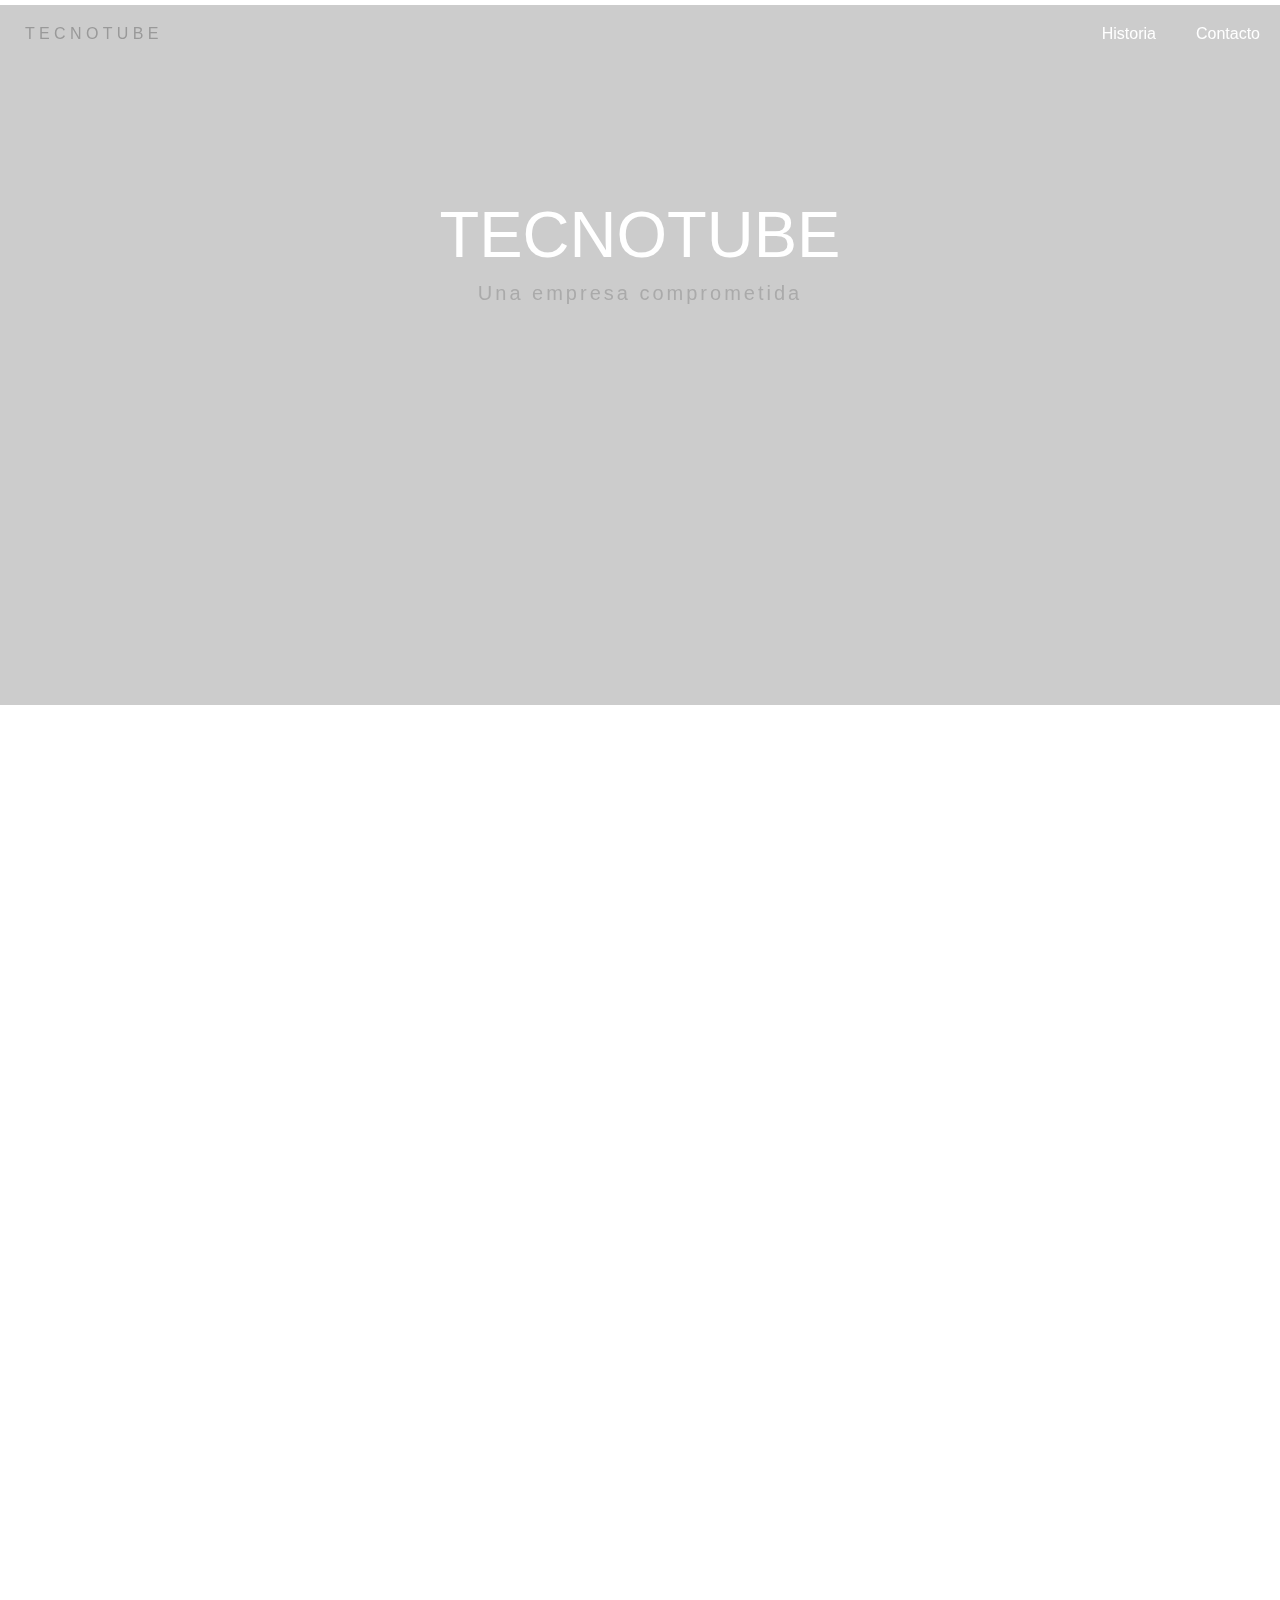
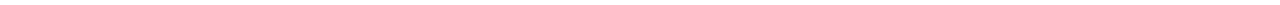
==== index.html @ da9667cd "Merge f73cbb6c38167b5c4b69f9b504664b9a4442224e into 663ce8d94d7d833f5901463dfd45c1263665dcfe" ====
<!DOCTYPE html>
<html lang="en">
<head>
	<meta charset="UTF-8">
	<title>Menu</title>
	<link rel="stylesheet" href="estilos.css">
	<link rel="stylesheet" href="fonts.css">
	<meta name="viewport" content="width=device-width, user-scalable=no, initial-scale=1.0, maximum-scale=1.0, minimum-scale=1.0">
</head>
<body>
	<header>

		<div class="menu_bar">
			<a href="#" class="bt-menu"><span class="icon-menu"></span>Menu</a>
		</div>


		<nav>

			<div class= "navi" >
				<span style="transition-delay: 5000s;">T</span>
		        <span style="transition-delay: 5000s;">E</span>
		        <span style="transition-delay: 5000s;">C</span>
		        <span style="transition-delay: 5000s;">N</span>
		        <span style="transition-delay: 5000s;">O</span>
		        <span style="transition-delay: 0.01s;">T</span>
		        <span style="transition-delay: 0.08s;">U</span>
		        <span style="transition-delay: 0.13s;">B</span>
		        <span style="transition-delay: 0.18s;">E</span>  

		    </div>  

			  <img id="imagenLogo" class ="navi" src="logogray.png"  style="transition-delay: 0.23s;"alt="">
			<ul>
				<li><a>Contacto</a></li>
				<li><a>Historia</a></li>
				
				
			</ul>
		</nav>
	</header>

		<div class="background-wrap">
			<video id="video-bg-elem" preload="auto" autoplay="true" loop="loop" muted="muted">
				<source src="video.mp4" type="video/mp4">
					video not supported
			</video>
		</div>
		<div class="content">
			<h1>TECNOTUBE</h1>
			<p>Una empresa comprometida</p>
		</div>

	<section>
        <ul id="gallery">
          <li>
            <a href="img/numbers-01.jpg">
              <img src="img/Tubos.jpg" alt="">
             
            </a>
          </li>
          <li>
            <a href="img/numbers-02.jpg">
              <img src="img/Tubos.jpg" alt="">
            
            </a>
          </li>
          <li>
            <a href="img/numbers-06.jpg">
              <img src="img/Tubos.jpg" alt="">
            
            </a>
          </li>
          <li>
            <a href="img/numbers-09.jpg">
              <img src="img/Tubos.jpg" alt="">
            </a>
          </li>
        </ul>
      </section>



	<footer>
		
	</footer>



	<script src="js/jquery.js"></script>
	<script src="js/menu.js"></script>

</body>
</html>
---- estilos.css ----
/**************************
        HEADER
**************************/
*{
	margin: 0;
	padding: 0;
}

header{
	width: 100%;
}
header nav {
	width: 100%;
	margin: 25px auto;
	background: transparent;
}
.menu_bar{
	display: none;
}
header nav ul{
	
	list-style: none;
}
header nav ul li{
	float: right;
}

header nav ul li a{
color: #fff;
display: block;
padding: 20px;
text-decoration: none;
}
header nav ul li a:hover{
	background: transparent;
}
section {
	padding: 0px;
}

.navi
{
	color: #999999;
	float:left;
    margin-top: 20px;
    padding-left:25px ;
    -webkit-transition-property:color, text;
    -webkit-transition-duration: .05s, 0.5s;
    -webkit-transition-timing-function: ease;
    -moz-transition-property:color, text;
    -moz-transition-duration:0.5s;
    -moz-transition-timing-function: ease;
    -o-transition-property:color, text;
    -o-transition-duration:0.5s;
    -o-transition-timing-function: ease;



}
.navi:hover{
	color:#cc9933;

}

#imagenLogo 
{
	margin-top: 8px;
	margin-left: -13px;
	padding-left: 0;
	width: 25px;
    overflow: hidden;
	position: absolute;
	
}







/**************************
        BODY
**************************/
body{
	font-family: Calibri,sans-serif;
}
.background-wrap{
	position: fixed;
	z-index: -1000;
	width: 100%;
	height: 100%;
	overflow: hidden;
	top:0;
	left: 0;
}

#video-bg-element{
	position: absolute;	
	top: 0;
	left: 0;
	min-hegiht:100%;
	min-width: 100%;
}
.content{
	
	width: 100%;
	min-height: 100%;
	margin-top: -20px;
	z-index: 1000;
	padding-bottom: 400px;
	background-color: rgba(0,0,0,0.2);
}
.content h1{
	text-align: center;
	font-size: 65px;
	text-transform: uppercase;
	font-weight: 300;
	color:#fff;
	padding-top:15%;
	margin-bottom:10px; 
}
.content p{
	text-align: center;
	font-size: 20px;
	letter-spacing: 3px;
	color: #aaa;
}
/**************************
        IMAGENES
**************************/
section{
	
	position: absolute;
	min-width: 100%;
	min-height: 100%;
}
img {
  max-width: 100%;
}
#gallery {
  margin: 0;
  padding: 0;
  list-style: none;
}
#gallery li {
  float: left;
  width: 100%;
  margin: 0;
  color: #bdc3c7;
}
/**************************
        JQUERYS
**************************/
@media screen and (max-width: 800px){
	header nav {
		position: absolute;
		width: 100%;
		height: 100%;
		left:-100%;
		margin: 0;
		position: fixed;
		background: #C5A24B;
	}	
	header nav ul li{
		display: block;
		float: none;
		border-bottom:1px solid rgba(255,255,255, .3);
	}
	.menu_bar{
		display: inline-block;
		width: 100%;
		background: #ccc;
	}

	.menu_bar .bt-menu{
		display: block;
		padding: 20px;
		background: #C5A24B;
		color: #fff;
		text-decoration: none;
		font-weight: bold;
		font-size: 25px;
		-webkit-box-sizing: border-box;
		-moz-box-sizing: border-box;
		box-sizing: border-box;
	}
	.menu_bar span{
		float: right;
		font-size: 30px;
	}
}
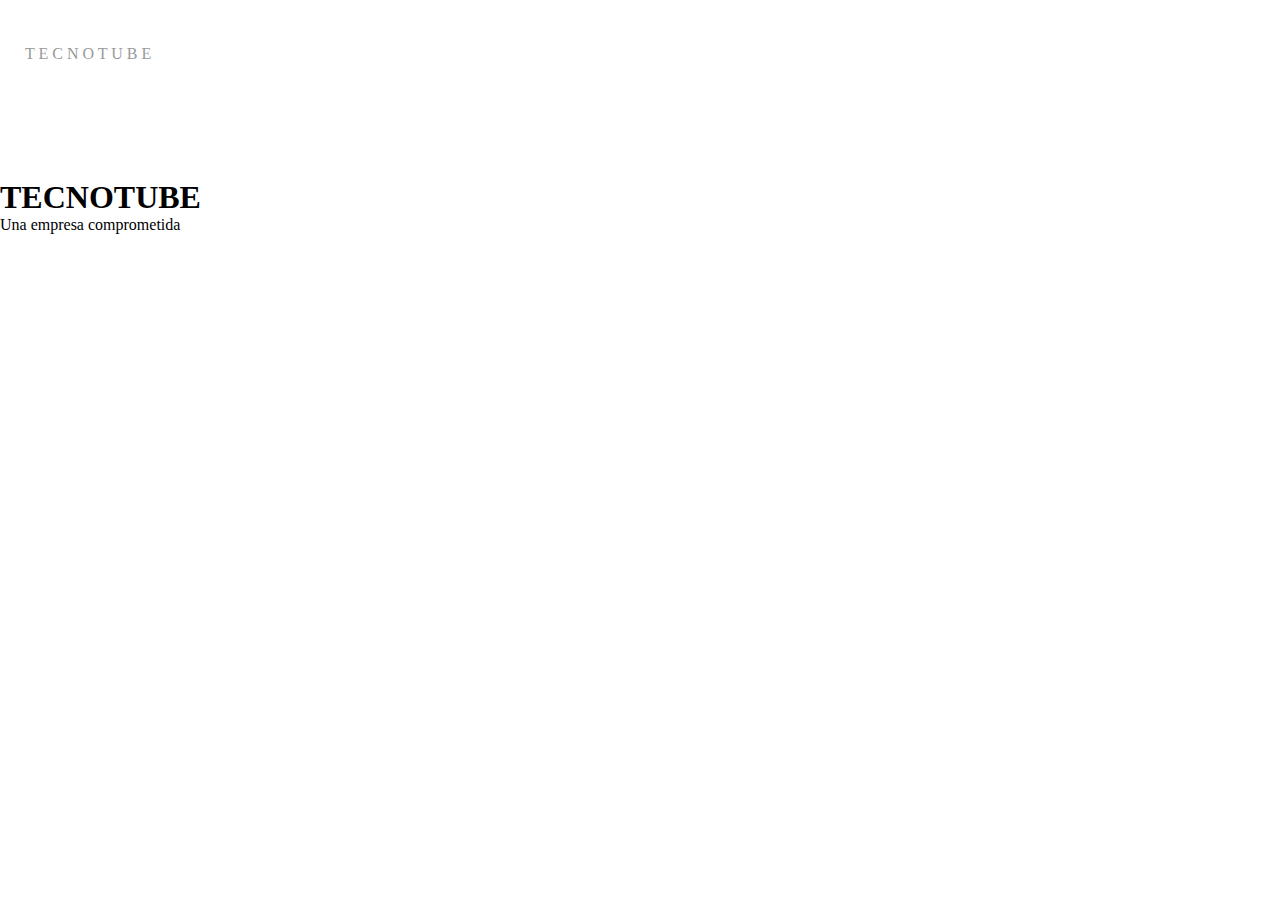
==== commit e4d3e3ae: "Update index.html" ====
--- a/index.html
+++ b/index.html
@@ -134,5 +134,3 @@
 
 
 
-
-
--- a/estilos.css
+++ b/estilos.css
@@ -54,8 +54,6 @@
     -o-transition-duration:0.5s;
     -o-transition-timing-function: ease;
 
-
-
 }
 .navi:hover{
 	color:#cc9933;
@@ -70,125 +68,12 @@
 	width: 25px;
     overflow: hidden;
 	position: absolute;
+	background-color: transparent;
 	
 }
+#imagenLogo:hover{
+	color: #cc9933;
 
-
-
-
-
-
-
-/**************************
-        BODY
-**************************/
-body{
-	font-family: Calibri,sans-serif;
-}
-.background-wrap{
-	position: fixed;
-	z-index: -1000;
-	width: 100%;
-	height: 100%;
-	overflow: hidden;
-	top:0;
-	left: 0;
-}
-
-#video-bg-element{
-	position: absolute;	
-	top: 0;
-	left: 0;
-	min-hegiht:100%;
-	min-width: 100%;
-}
-.content{
-	
-	width: 100%;
-	min-height: 100%;
-	margin-top: -20px;
-	z-index: 1000;
-	padding-bottom: 400px;
-	background-color: rgba(0,0,0,0.2);
-}
-.content h1{
-	text-align: center;
-	font-size: 65px;
-	text-transform: uppercase;
-	font-weight: 300;
-	color:#fff;
-	padding-top:15%;
-	margin-bottom:10px; 
-}
-.content p{
-	text-align: center;
-	font-size: 20px;
-	letter-spacing: 3px;
-	color: #aaa;
-}
-/**************************
-        IMAGENES
-**************************/
-section{
-	
-	position: absolute;
-	min-width: 100%;
-	min-height: 100%;
-}
-img {
-  max-width: 100%;
-}
-#gallery {
-  margin: 0;
-  padding: 0;
-  list-style: none;
-}
-#gallery li {
-  float: left;
-  width: 100%;
-  margin: 0;
-  color: #bdc3c7;
-}
-/**************************
-        JQUERYS
-**************************/
-@media screen and (max-width: 800px){
-	header nav {
-		position: absolute;
-		width: 100%;
-		height: 100%;
-		left:-100%;
-		margin: 0;
-		position: fixed;
-		background: #C5A24B;
-	}	
-	header nav ul li{
-		display: block;
-		float: none;
-		border-bottom:1px solid rgba(255,255,255, .3);
-	}
-	.menu_bar{
-		display: inline-block;
-		width: 100%;
-		background: #ccc;
-	}
-
-	.menu_bar .bt-menu{
-		display: block;
-		padding: 20px;
-		background: #C5A24B;
-		color: #fff;
-		text-decoration: none;
-		font-weight: bold;
-		font-size: 25px;
-		-webkit-box-sizing: border-box;
-		-moz-box-sizing: border-box;
-		box-sizing: border-box;
-	}
-	.menu_bar span{
-		float: right;
-		font-size: 30px;
-	}
 }
 
 
@@ -238,3 +123,6 @@
 
 
 
+
+
+
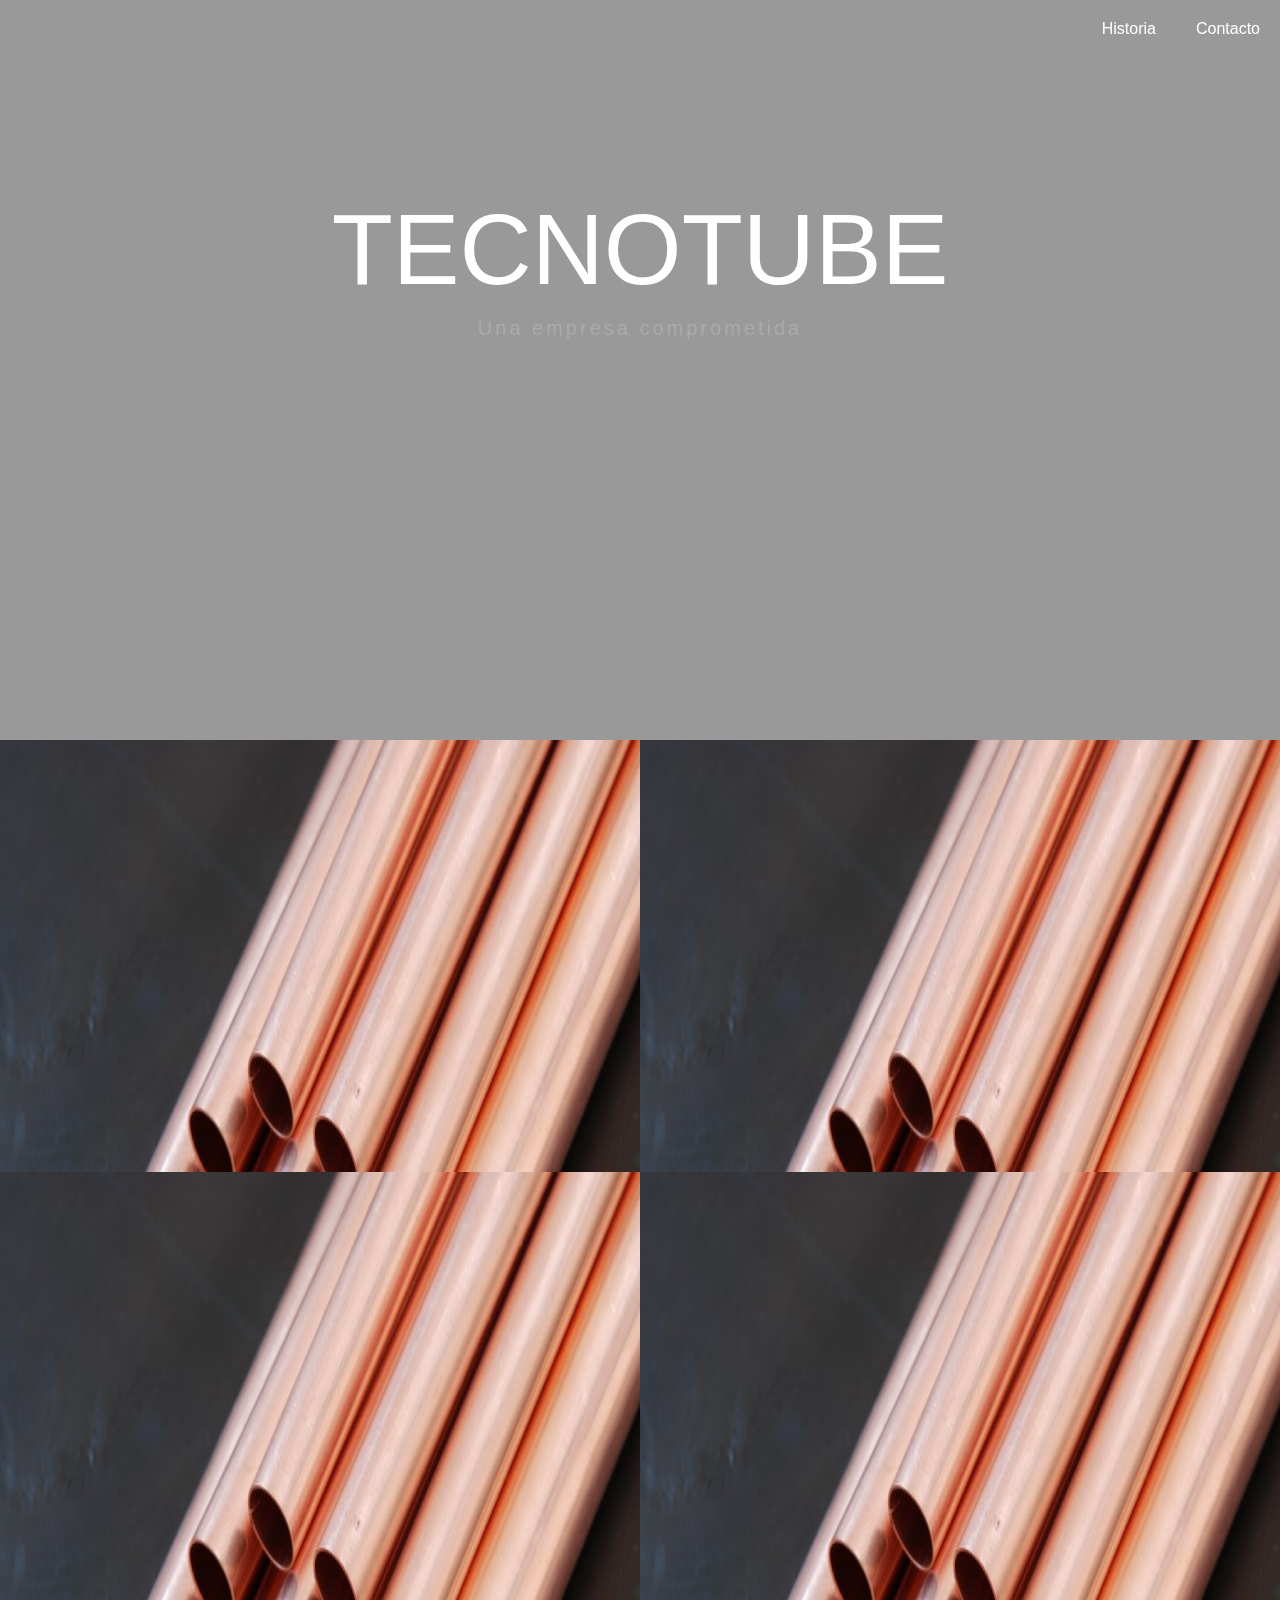
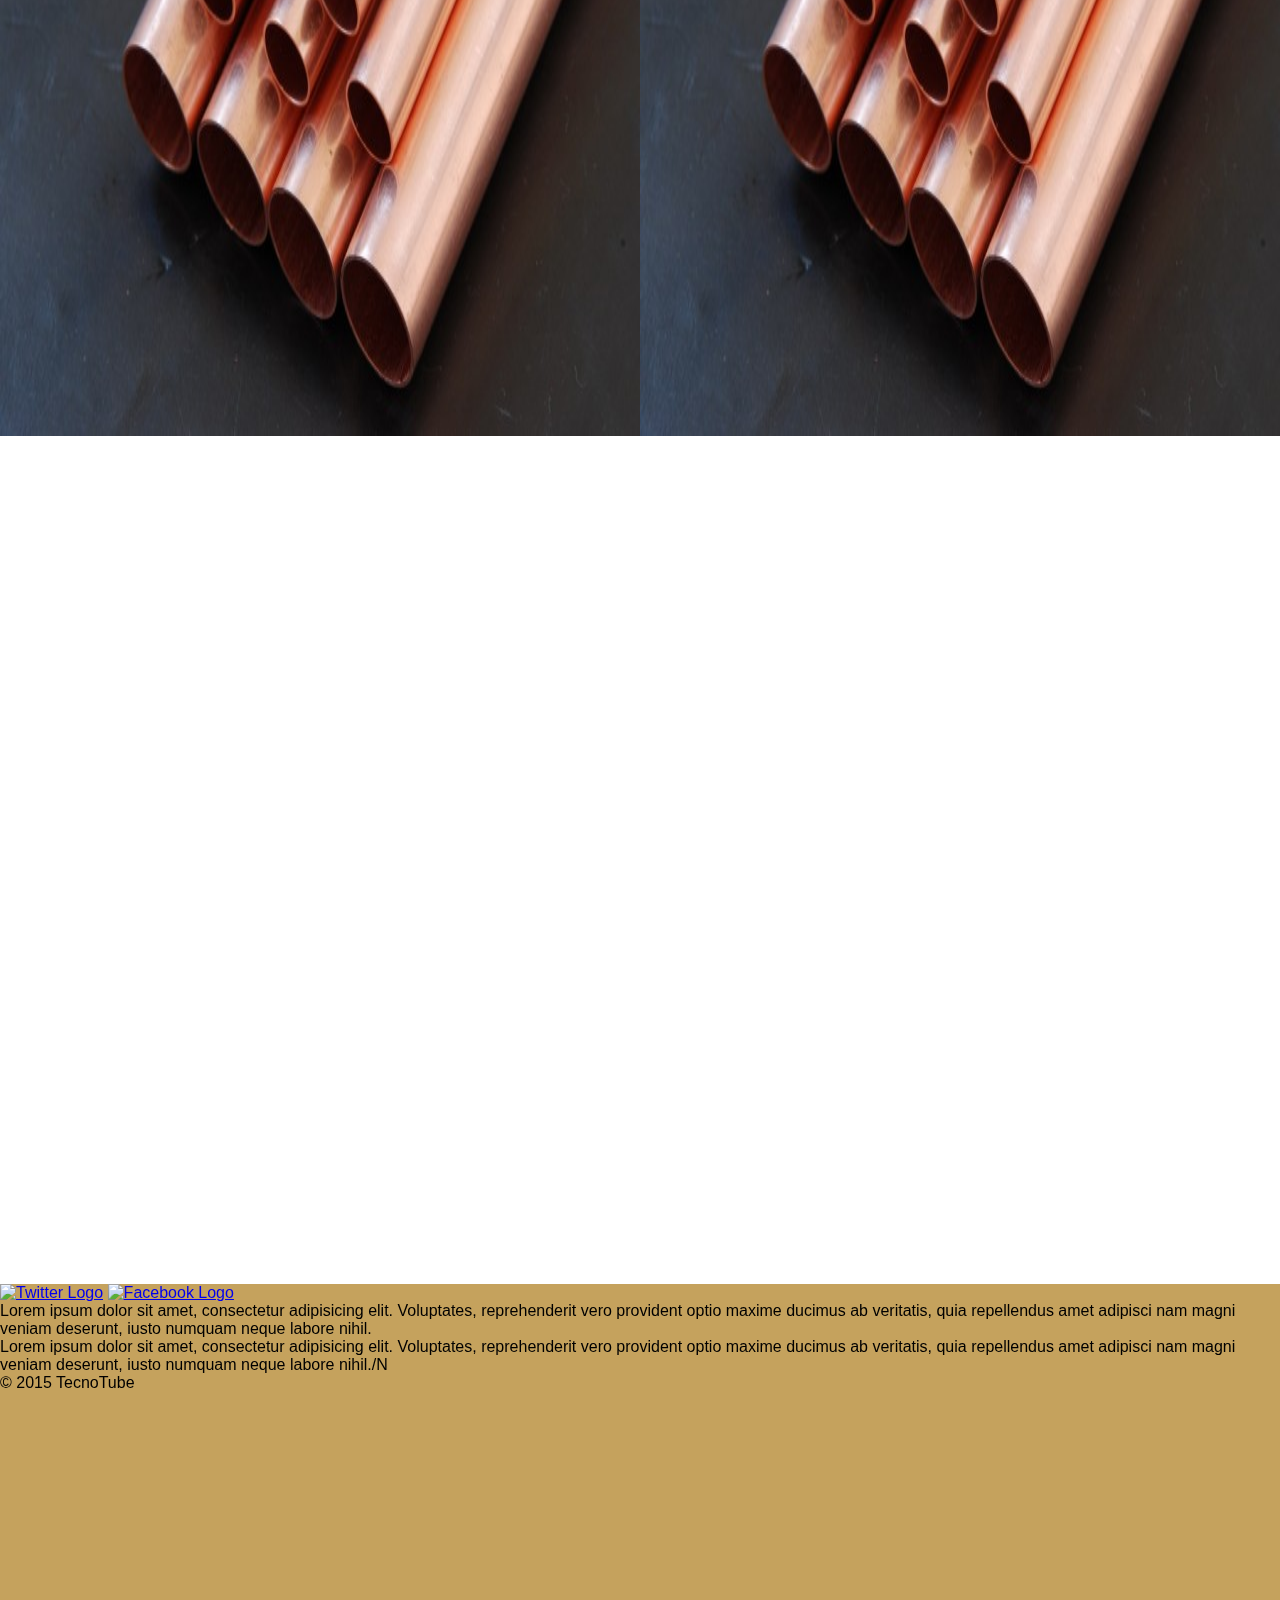
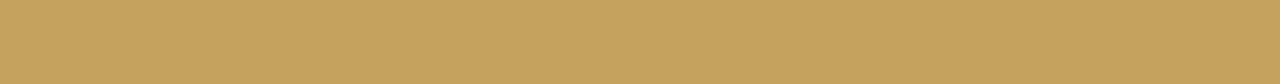
==== commit 341f92a7: "pagina de nuevo" ====
--- a/index.html
+++ b/index.html
@@ -14,23 +14,7 @@
 			<a href="#" class="bt-menu"><span class="icon-menu"></span>Menu</a>
 		</div>
 
-
 		<nav>
-
-			<div class= "navi" >
-				<span style="transition-delay: 5000s;">T</span>
-		        <span style="transition-delay: 5000s;">E</span>
-		        <span style="transition-delay: 5000s;">C</span>
-		        <span style="transition-delay: 5000s;">N</span>
-		        <span style="transition-delay: 5000s;">O</span>
-		        <span style="transition-delay: 0.01s;">T</span>
-		        <span style="transition-delay: 0.08s;">U</span>
-		        <span style="transition-delay: 0.13s;">B</span>
-		        <span style="transition-delay: 0.18s;">E</span>  
-
-		    </div>  
-
-			  <img id="imagenLogo" class ="navi" src="logogray.png"  style="transition-delay: 0.23s;"alt="">
 			<ul>
 				<li><a>Contacto</a></li>
 				<li><a>Historia</a></li>
@@ -42,10 +26,13 @@
 
 		<div class="background-wrap">
 			<video id="video-bg-elem" preload="auto" autoplay="true" loop="loop" muted="muted">
-				<source src="video.mp4" type="video/mp4">
+				<source src="background.mp4" type="video/mp4">
 					video not supported
 			</video>
+
+
 		</div>
+
 		<div class="content">
 			<h1>TECNOTUBE</h1>
 			<p>Una empresa comprometida</p>
@@ -56,7 +43,7 @@
           <li>
             <a href="img/numbers-01.jpg">
               <img src="img/Tubos.jpg" alt="">
-             
+
             </a>
           </li>
           <li>
@@ -65,25 +52,44 @@
             
             </a>
           </li>
+          
+        </ul>
+      </section>
+
+		<section>
+			<ul id="gallery">
           <li>
-            <a href="img/numbers-06.jpg">
+            <a href="img/numbers-01.jpg">
+              <img src="img/Tubos.jpg" alt="">
+
+            </a>
+          </li>
+          <li>
+            <a href="img/numbers-02.jpg">
               <img src="img/Tubos.jpg" alt="">
             
             </a>
           </li>
-          <li>
-            <a href="img/numbers-09.jpg">
-              <img src="img/Tubos.jpg" alt="">
-            </a>
-          </li>
         </ul>
-      </section>
+			
+		</section>
 
 
 
-	<footer>
+
+
+		<footer>
 		
+		<a href="http://twitter.com"><img src="img/twitter-wrap.png" alt="Twitter Logo" class="social-icon"></a>
+        <a href="http://facebook.com"><img src="img/facebook-wrap.png" alt="Facebook Logo" class="social-icon"></a>
+        <p>
+			Lorem ipsum dolor sit amet, consectetur adipisicing elit. Voluptates, reprehenderit vero provident optio maxime ducimus ab veritatis, quia repellendus amet adipisci nam magni veniam deserunt, iusto numquam neque labore nihil.
+		</p><p>
+			Lorem ipsum dolor sit amet, consectetur adipisicing elit. Voluptates, reprehenderit vero provident optio maxime ducimus ab veritatis, quia repellendus amet adipisci nam magni veniam deserunt, iusto numquam neque labore nihil./N</p>
+        <p>&copy; 2015 TecnoTube</p>
 	</footer>
+
+	
 
 
 
--- a/estilos.css
+++ b/estilos.css
@@ -35,94 +35,175 @@
 	background: transparent;
 }
 section {
-	padding: 0px;
-}
-
-.navi
-{
-	color: #999999;
-	float:left;
-    margin-top: 20px;
-    padding-left:25px ;
-    -webkit-transition-property:color, text;
-    -webkit-transition-duration: .05s, 0.5s;
-    -webkit-transition-timing-function: ease;
-    -moz-transition-property:color, text;
-    -moz-transition-duration:0.5s;
-    -moz-transition-timing-function: ease;
-    -o-transition-property:color, text;
-    -o-transition-duration:0.5s;
-    -o-transition-timing-function: ease;
-
-}
-.navi:hover{
-	color:#cc9933;
-
-}
-
-#imagenLogo 
-{
-	margin-top: 8px;
-	margin-left: -13px;
-	padding-left: 0;
-	width: 25px;
-    overflow: hidden;
-	position: absolute;
-	background-color: transparent;
-	
-}
-#imagenLogo:hover{
-	color: #cc9933;
-
-}
-
-
-
-
-
-
-
-
-
-
-
-
-
-
-
-
-
-
-
-
-
-
-
-
-
-
-
-
-
-
-
-
-
-
-
-
-
-
-
-
-
-
-
-
-
-
-
-
-
-
-
+	
+}
+
+/**************************
+        BODY
+**************************/
+body{
+	font-family: Calibri,sans-serif;
+}
+.background-wrap{
+	position: fixed;
+	z-index: -1000;
+	width: 100%;
+	height: 100%;
+	overflow: hidden;
+	top:0;
+	left: 0;
+}
+
+#video-bg-element{
+	position: absolute;	
+	top: 0;
+	left: 0;
+	min-hegiht:100%;
+	min-width: 100%;
+}
+.content{
+	
+	width: 100%;
+	min-height: 100%;
+	margin-top: -25px;
+	z-index: 1000;
+	padding-bottom: 400px;
+	background-color: rgba(0,0,0,0.4);
+}
+.content h1{
+	text-align: center;
+	font-size: 65px;
+	text-transform: uppercase;
+	font-weight: 200;
+	color:#fff;
+	font-size: 100px;
+	padding-top:15%;
+	margin-bottom:10px; 
+}
+.content p{
+	text-align: center;
+	font-size: 20px;
+	letter-spacing: 3px;
+	color: #aaa;
+}
+/**************************
+        IMAGENES
+**************************/
+
+#gallery {
+	
+	float: left;
+	width: 100%;
+	list-style: none;
+	display: flex;
+}
+#gallery li {
+
+}
+#gallery img{
+	width: 100%;
+	height: 200%;
+}
+/**************************
+        FOOTER
+**************************/
+footer {
+	float: left;
+	margin-top: 100%;
+	background: #C5A25D;
+	width: 100%;
+	height: 400px;
+
+}
+/**************************
+        JQUERYS
+**************************/
+@media screen and (max-width: 800px){
+	header nav {
+		position: absolute;
+		width: 100%;
+		height: 100%;
+		left:-100%;
+		margin: 0;
+		position: fixed;
+		background: #C5A24B;
+	}
+	.content h1{
+		font-size: 50px;
+	}	
+	header nav ul li{
+		display: block;
+		float: none;
+		border-bottom:1px solid rgba(255,255,255, .3);
+	}
+	.menu_bar{
+		display: inline-block;
+		width: 100%;
+		background: #ccc;
+	}
+
+	.menu_bar .bt-menu{
+		display: block;
+		padding: 20px;
+		background: #C5A24B;
+		color: #fff;
+		text-decoration: none;
+		font-weight: bold;
+		font-size: 25px;
+		-webkit-box-sizing: border-box;
+		-moz-box-sizing: border-box;
+		box-sizing: border-box;
+	}
+	.menu_bar span{
+		float: right;
+		font-size: 30px;
+	}
+}
+
+
+
+
+
+
+
+
+
+
+
+
+
+
+
+
+
+
+
+
+
+
+
+
+
+
+
+
+
+
+
+
+
+
+
+
+
+
+
+
+
+
+
+
+
+
+
+
--- a/fonts.css
+++ b/fonts.css
@@ -0,0 +1,31 @@
+@font-face {
+	font-family: 'icomoon';
+	src:url('fonts/icomoon.eot?zbdunz');
+	src:url('fonts/icomoon.eot?#iefixzbdunz') format('embedded-opentype'),
+		url('fonts/icomoon.ttf?zbdunz') format('truetype'),
+		url('fonts/icomoon.woff?zbdunz') format('woff'),
+		url('fonts/icomoon.svg?zbdunz#icomoon') format('svg');
+	font-weight: normal;
+	font-style: normal;
+}
+
+[class^="icon-"], [class*=" icon-"] {
+	font-family: 'icomoon';
+	speak: none;
+	font-style: normal;
+	font-weight: normal;
+	font-variant: normal;
+	text-transform: none;
+	line-height: 1;
+
+	/* Better Font Rendering =========== */
+	-webkit-font-smoothing: antialiased;
+	-moz-osx-font-smoothing: grayscale;
+}
+
+.icon-menu:before {
+	content: "\e600";
+}
+.icon-cross:before {
+	content: "\e601";
+}
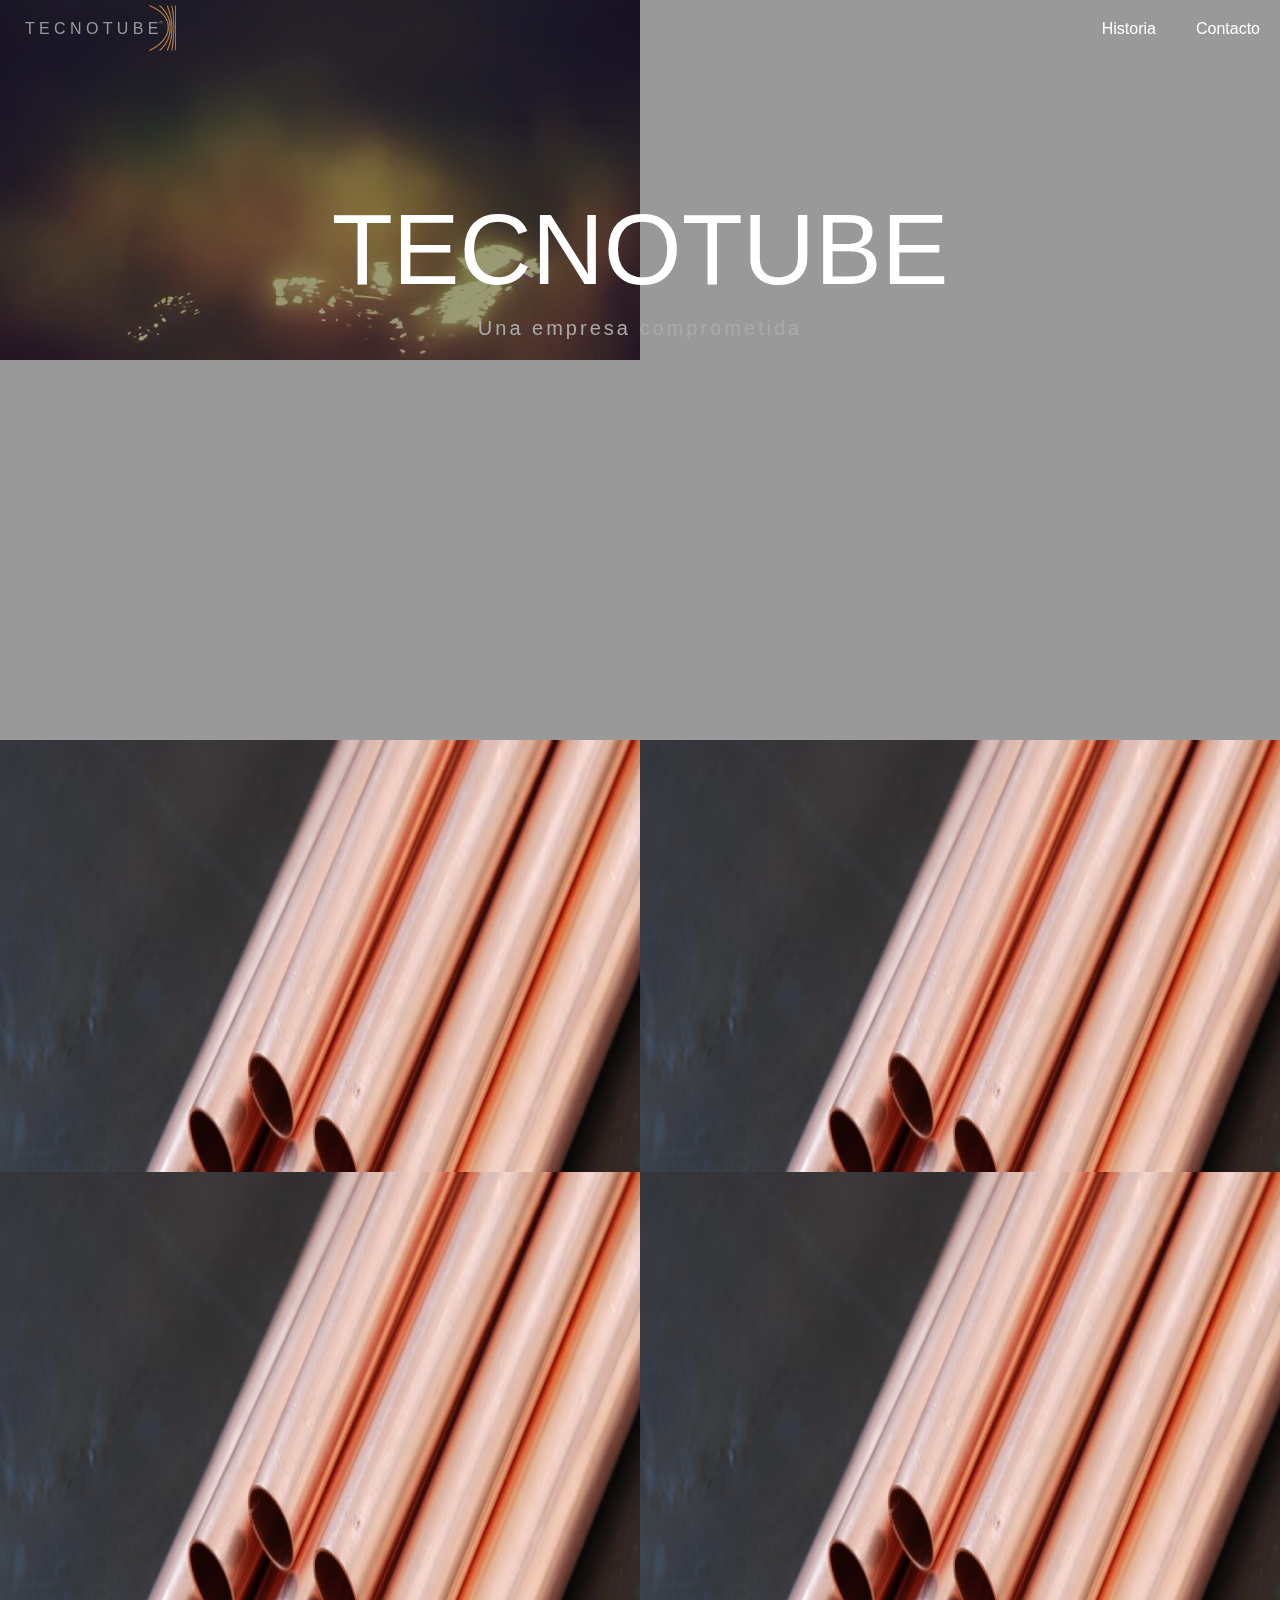
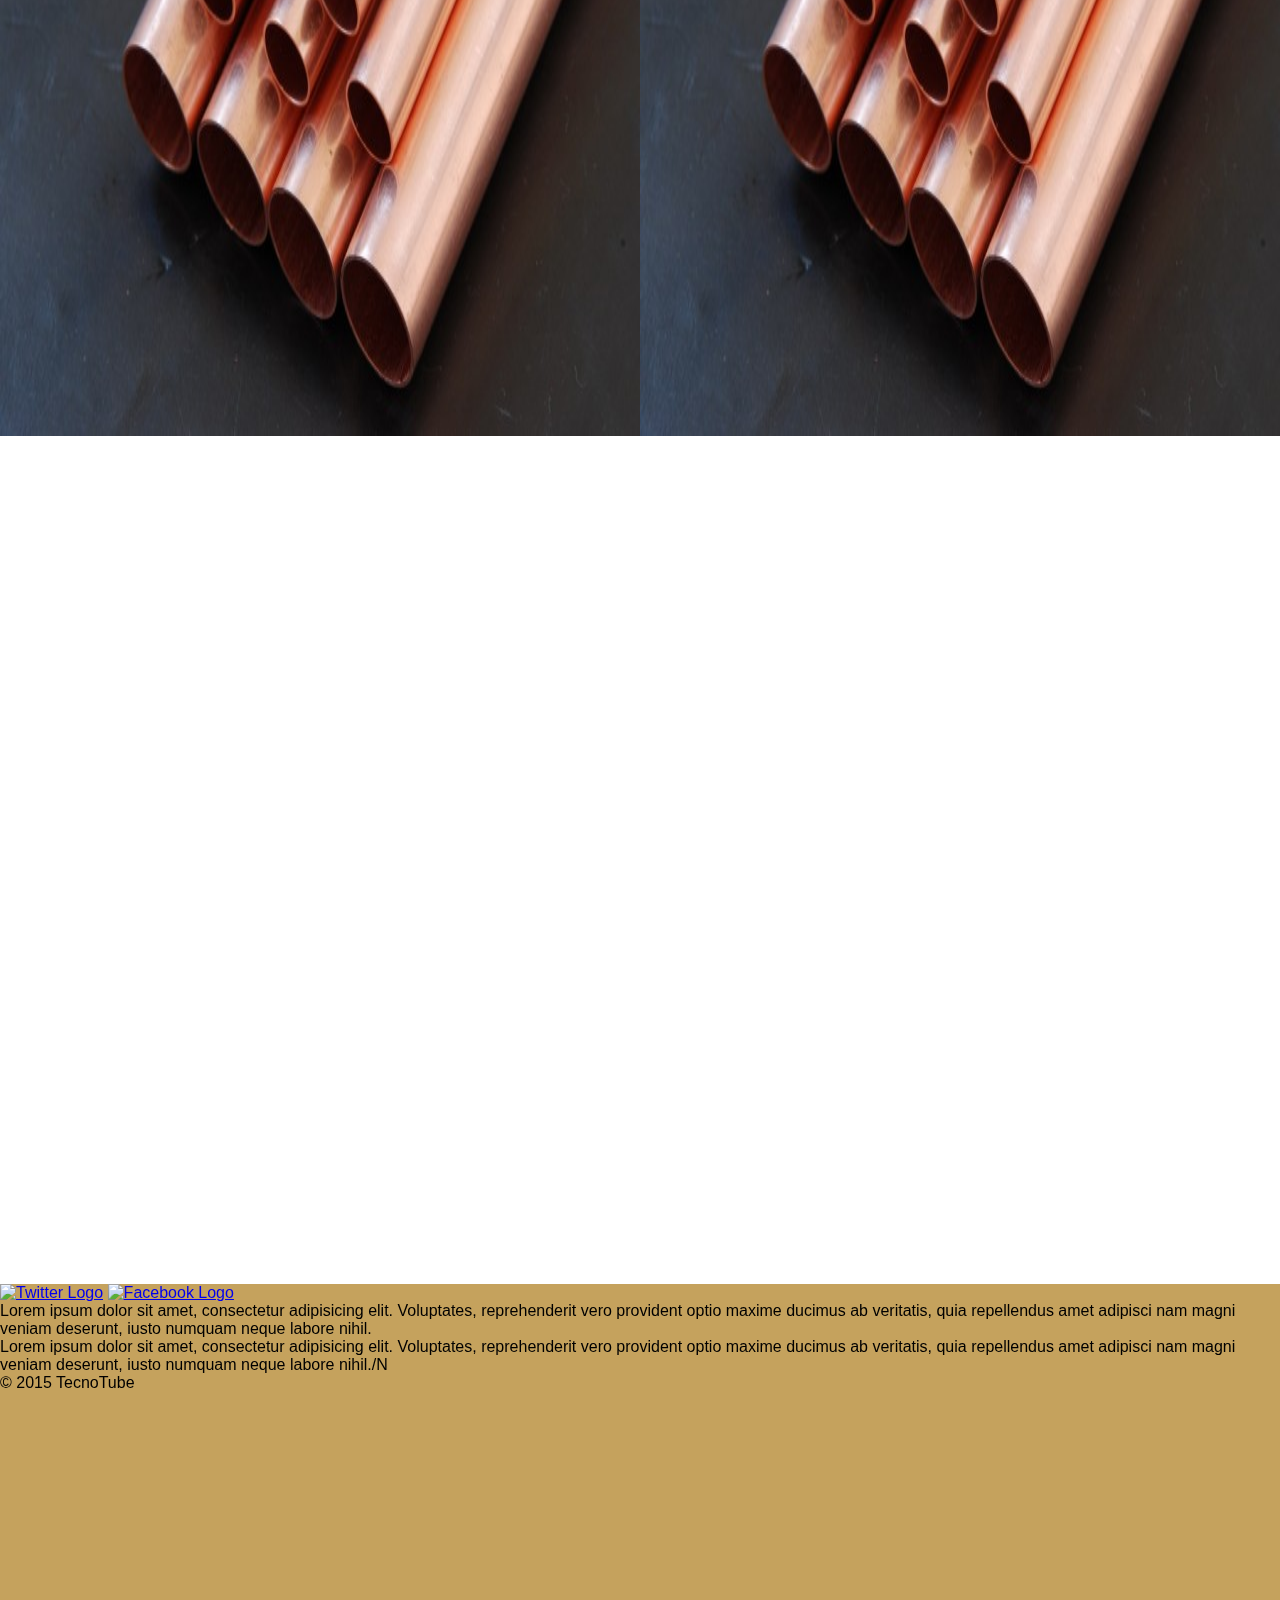
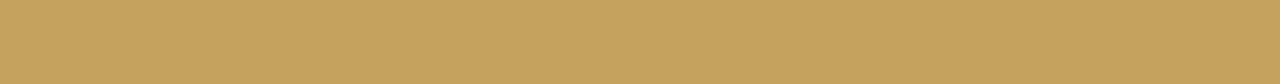
==== commit f6774570: "logo en el navegador" ====
--- a/index.html
+++ b/index.html
@@ -15,6 +15,21 @@
 		</div>
 
 		<nav>
+
+			<div class= "navi" >
+				<span style="transition-delay: 5000s;">T</span>
+		        <span style="transition-delay: 5000s;">E</span>
+		        <span style="transition-delay: 5000s;">C</span>
+		        <span style="transition-delay: 5000s;">N</span>
+		        <span style="transition-delay: 5000s;">O</span>
+		        <span style="transition-delay: 0.01s;">T</span>
+		        <span style="transition-delay: 0.08s;">U</span>
+		        <span style="transition-delay: 0.13s;">B</span>
+		        <span style="transition-delay: 0.18s;">E</span>  
+
+		    </div>  
+
+			  <img id="imagenLogo" class ="navi" src="logobrown.png"  style="transition-delay: 0.23s;"alt="">
 			<ul>
 				<li><a>Contacto</a></li>
 				<li><a>Historia</a></li>
--- a/estilos.css
+++ b/estilos.css
@@ -36,6 +36,44 @@
 }
 section {
 	
+}
+
+.navi
+{
+	color: #999999;
+	float:left;
+    margin-top: 20px;
+    padding-left:25px ;
+    -webkit-transition-property:color, text;
+    -webkit-transition-duration: .05s, 0.5s;
+    -webkit-transition-timing-function: ease;
+    -moz-transition-property:color, text;
+    -moz-transition-duration:0.5s;
+    -moz-transition-timing-function: ease;
+    -o-transition-property:color, text;
+    -o-transition-duration:0.5s;
+    -o-transition-timing-function: ease;
+
+}
+.navi:hover{
+	color:#996633;
+
+}
+
+#imagenLogo 
+{
+	margin-top: 5px;
+	margin-left: -9px;
+	padding-left: 0;
+	width: 27px;
+    overflow: hidden;
+	position: absolute;
+	background-color: transparent;
+	
+}
+#imagenLogo:hover{
+	color: #cc9933;
+
 }
 
 /**************************
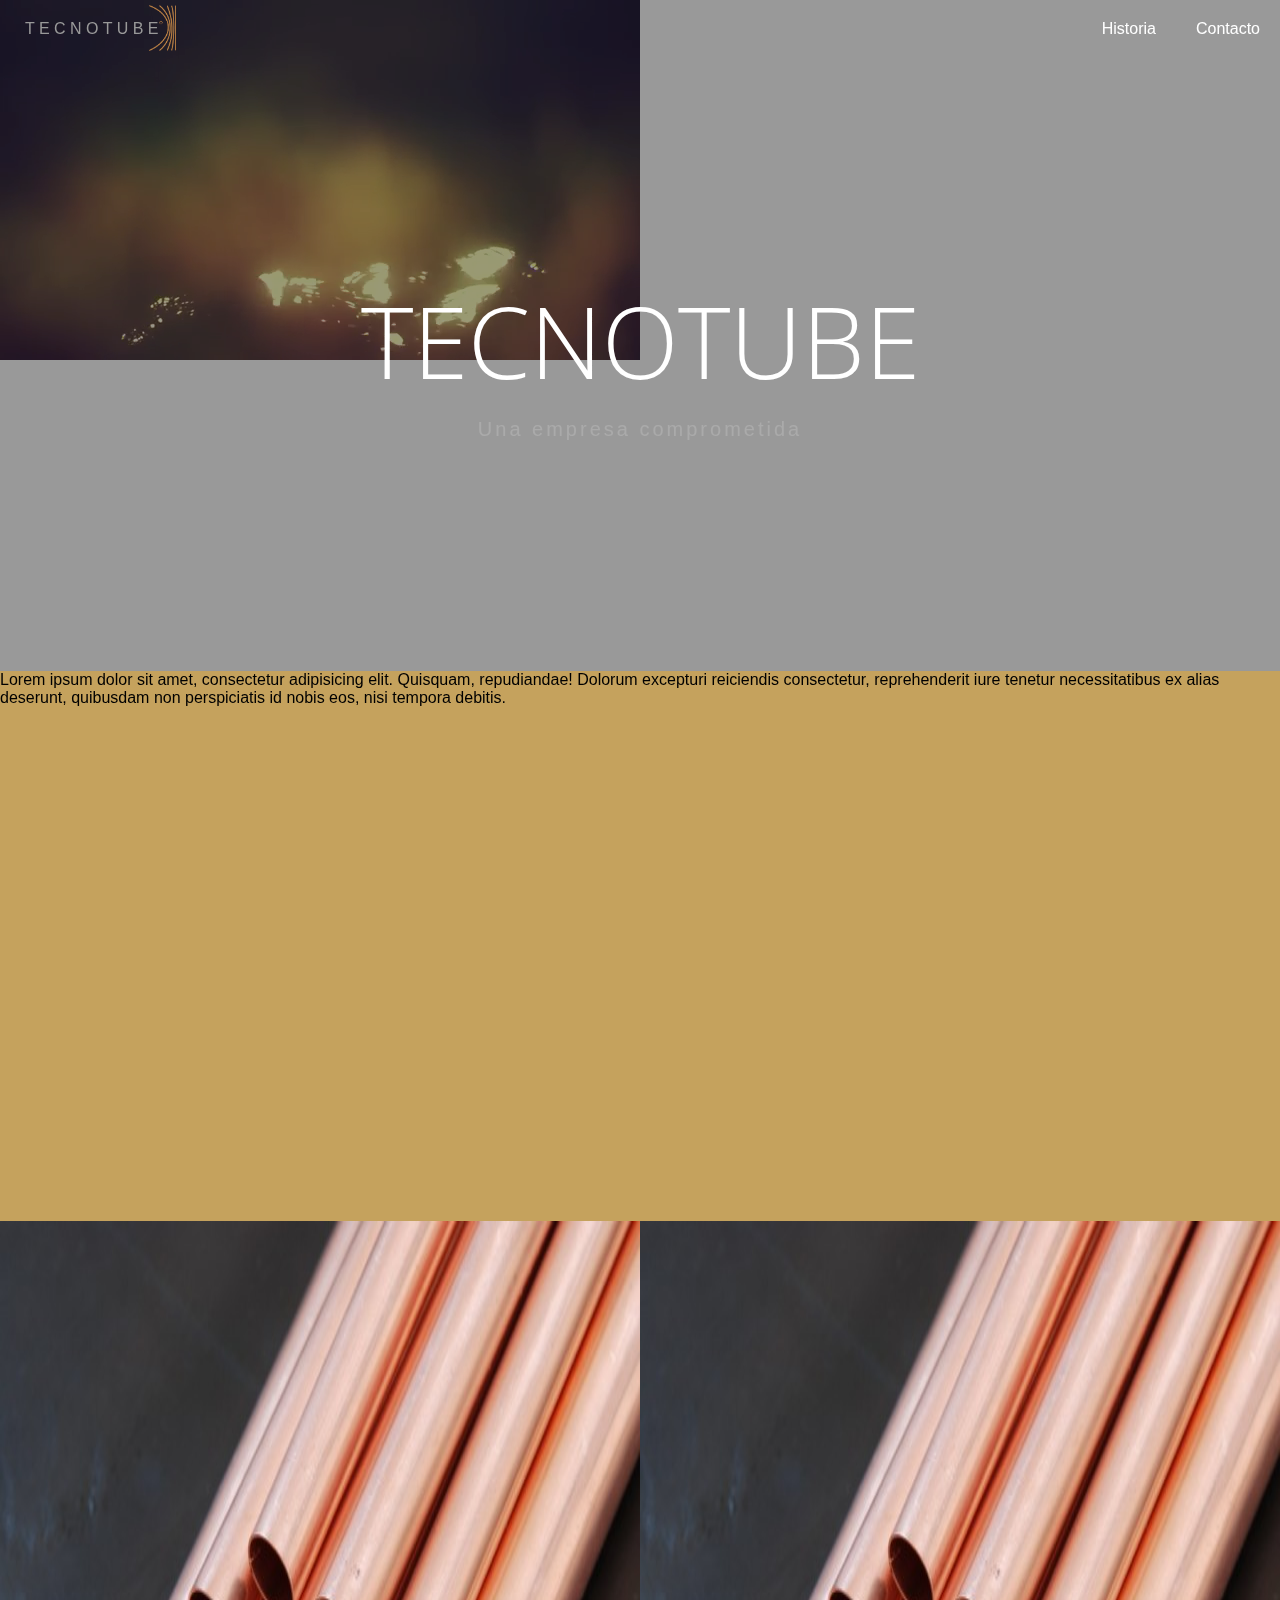
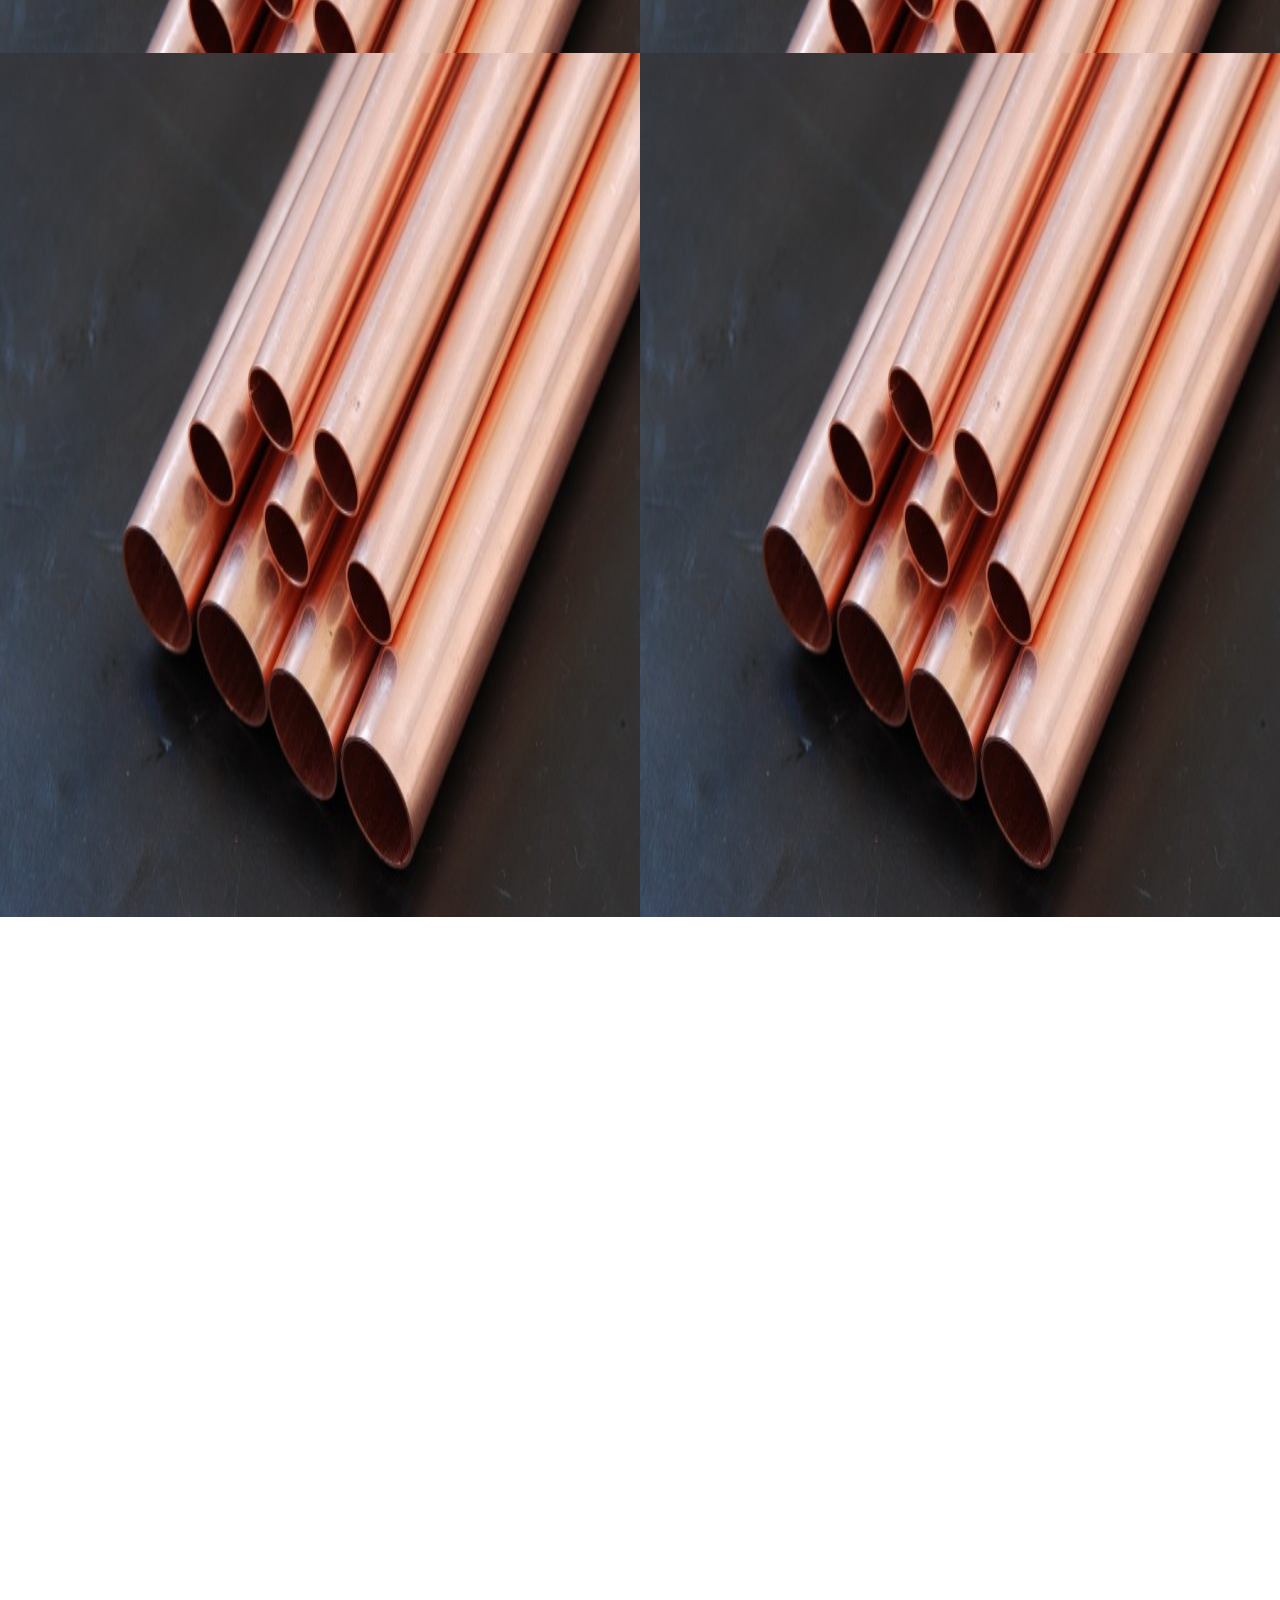
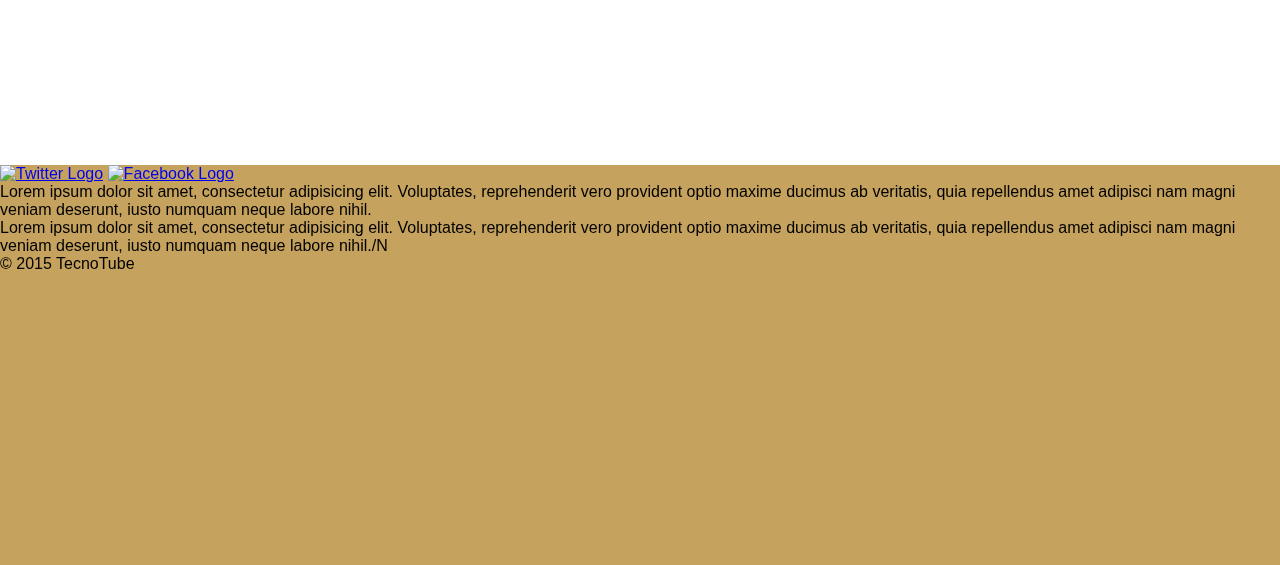
==== commit 3fca4b24: "pre parallax" ====
--- a/index.html
+++ b/index.html
@@ -5,6 +5,7 @@
 	<title>Menu</title>
 	<link rel="stylesheet" href="estilos.css">
 	<link rel="stylesheet" href="fonts.css">
+	<link href='https://fonts.googleapis.com/css?family=Open+Sans:300&subset=latin,greek' rel='stylesheet' type='text/css'>
 	<meta name="viewport" content="width=device-width, user-scalable=no, initial-scale=1.0, maximum-scale=1.0, minimum-scale=1.0">
 </head>
 <body>
@@ -49,9 +50,20 @@
 		</div>
 
 		<div class="content">
+			<div class="alinear">
 			<h1>TECNOTUBE</h1>
 			<p>Una empresa comprometida</p>
+			</div>
 		</div>
+
+	<section id="presentacion">
+		<p>
+			
+		</p>
+		<p>
+			Lorem ipsum dolor sit amet, consectetur adipisicing elit. Quisquam, repudiandae! Dolorum excepturi reiciendis consectetur, reprehenderit iure tenetur necessitatibus ex alias deserunt, quibusdam non perspiciatis id nobis eos, nisi tempora debitis.
+		</p>
+	</section>
 
 	<section>
         <ul id="gallery">
@@ -110,7 +122,6 @@
 
 	<script src="js/jquery.js"></script>
 	<script src="js/menu.js"></script>
-
 </body>
 </html>
 
--- a/estilos.css
+++ b/estilos.css
@@ -36,6 +36,9 @@
 }
 section {
 	
+}
+body{
+	 font-family: 'Open Sans', sans-serif;
 }
 
 .navi
@@ -111,6 +114,7 @@
 .content h1{
 	text-align: center;
 	font-size: 65px;
+	font-family: 'Open sans', sans-serif;
 	text-transform: uppercase;
 	font-weight: 200;
 	color:#fff;
@@ -123,6 +127,23 @@
 	font-size: 20px;
 	letter-spacing: 3px;
 	color: #aaa;
+}
+.alinear{
+	padding-top:80px;
+	margin-bottom:-170px; 
+}
+/**************************
+        PRESENTACION
+**************************/
+#presentacion{
+
+	float: left;
+	background: #C5A25D;
+	width: 100%;
+	height: 550px;
+}
+#presentacion p {
+
 }
 /**************************
         IMAGENES
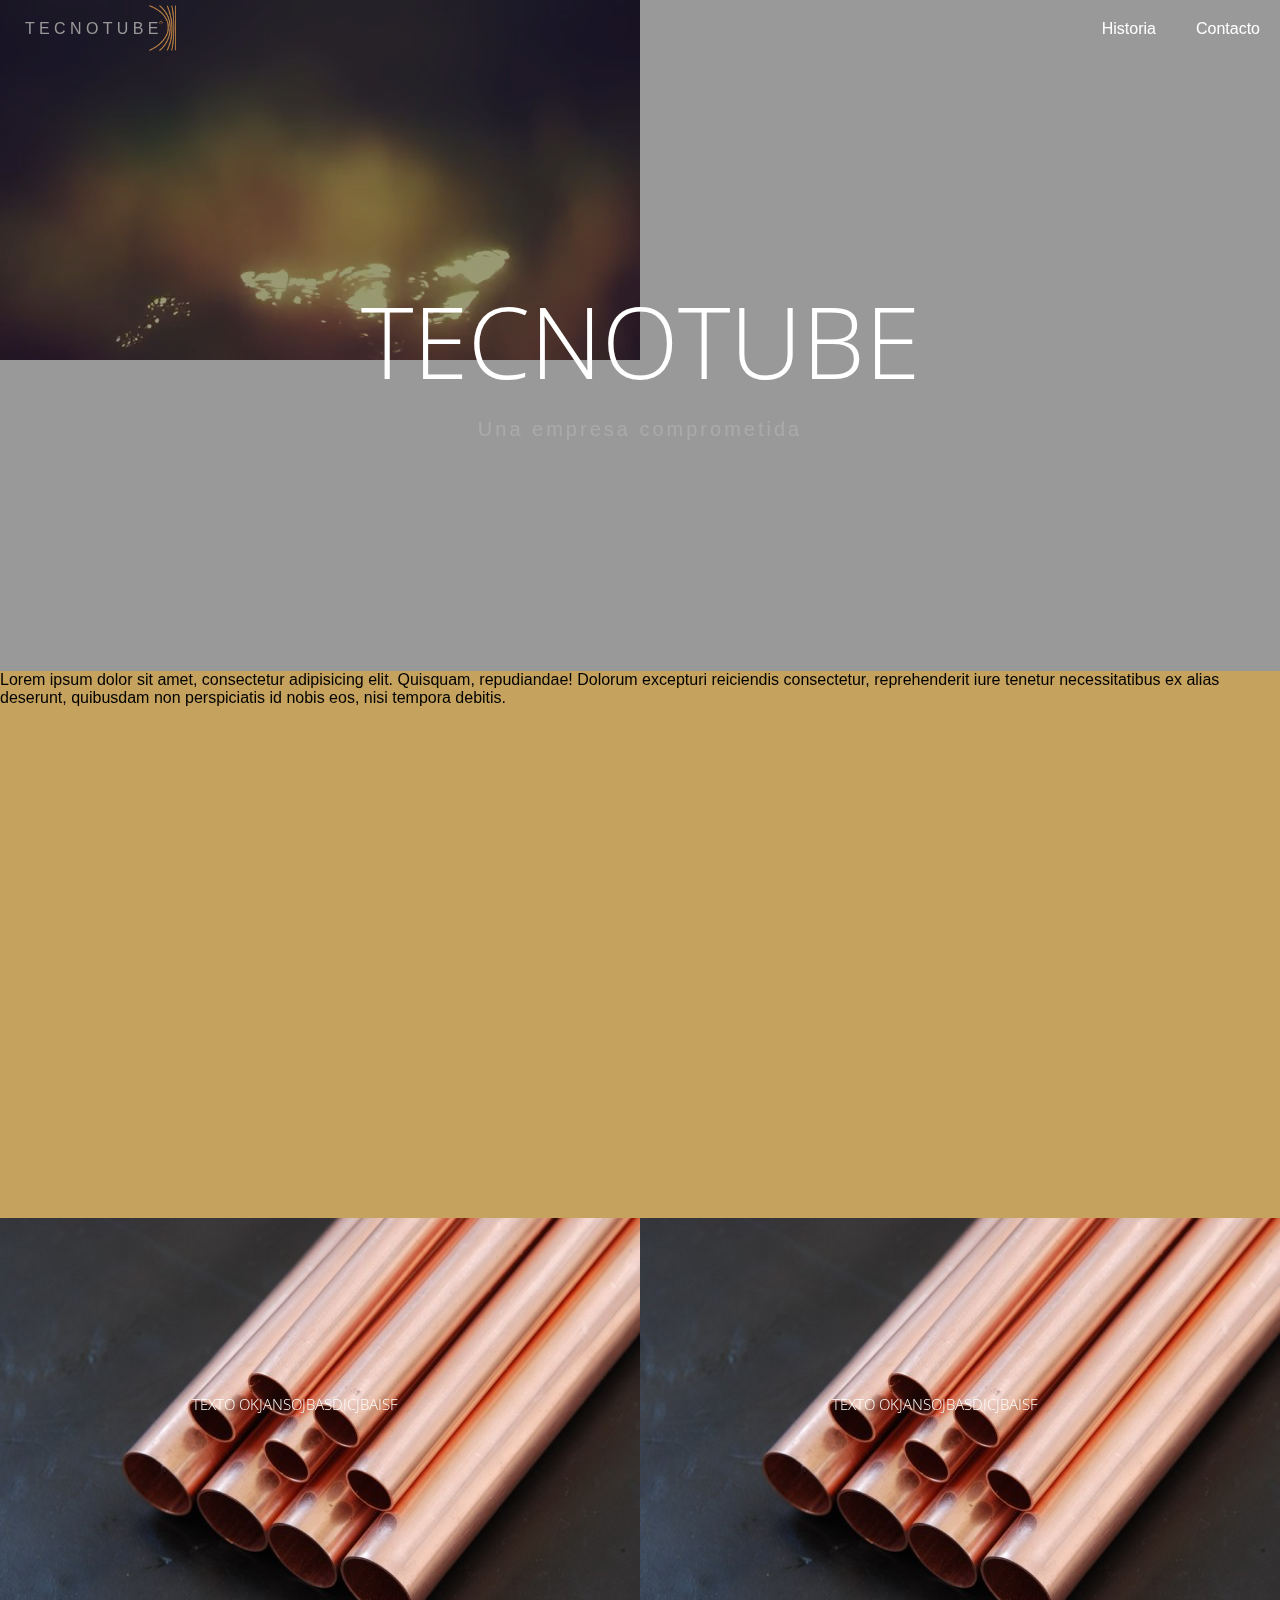
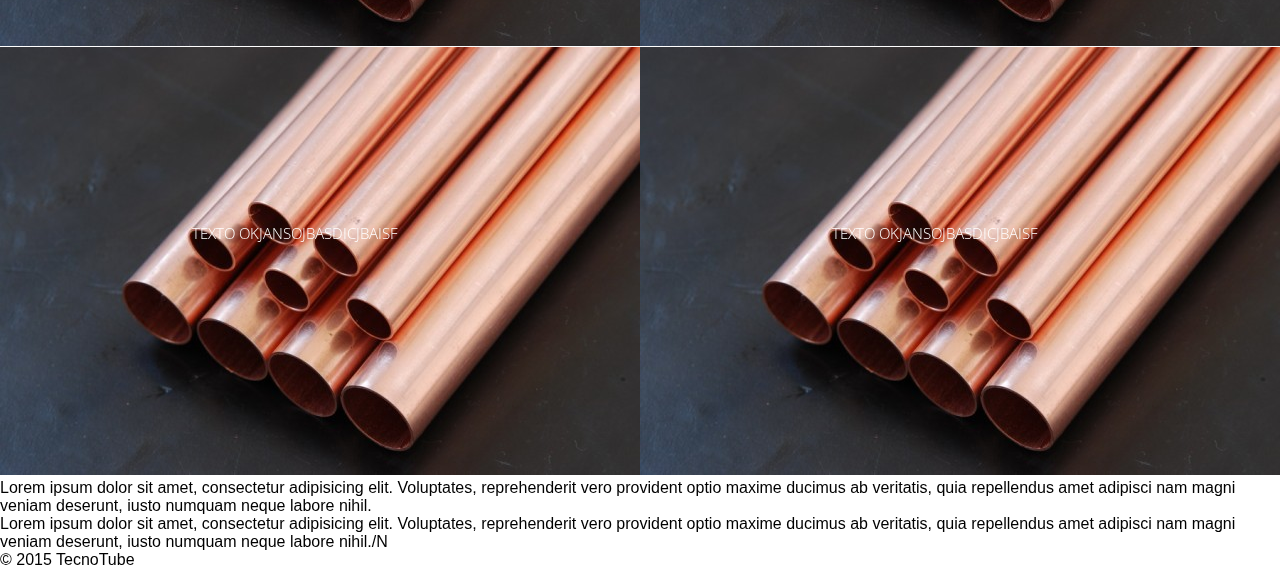
==== commit bf5ddc95: "imagenes responsive y su texto" ====
--- a/index.html
+++ b/index.html
@@ -29,23 +29,24 @@
 		        <span style="transition-delay: 0.18s;">E</span>  
 
 		    </div>  
-
+		    
 			  <img id="imagenLogo" class ="navi" src="logobrown.png"  style="transition-delay: 0.23s;"alt="">
+			
 			<ul>
+				
 				<li><a>Contacto</a></li>
 				<li><a>Historia</a></li>
-				
+					
 				
 			</ul>
 		</nav>
 	</header>
 
-		<div class="background-wrap">
+		<div class="background-wrap" >
 			<video id="video-bg-elem" preload="auto" autoplay="true" loop="loop" muted="muted">
 				<source src="background.mp4" type="video/mp4">
 					video not supported
 			</video>
-
 
 		</div>
 
@@ -66,62 +67,69 @@
 	</section>
 
 	<section>
-        <ul id="gallery">
+		<div id="gallery">
+        <ul>
           <li>
             <a href="img/numbers-01.jpg">
               <img src="img/Tubos.jpg" alt="">
-
+              <p>TEXTO OKJANSOJBASDICJBAISF</p>
             </a>
           </li>
           <li>
             <a href="img/numbers-02.jpg">
               <img src="img/Tubos.jpg" alt="">
-            
+               <p>TEXTO OKJANSOJBASDICJBAISF</p>
             </a>
           </li>
+           <li>
+            <a href="img/numbers-02.jpg">
+              <img src="img/Tubos.jpg" alt="">
+              <p>TEXTO OKJANSOJBASDICJBAISF</p>
+            </a>
+          </li>
+           <li>
+            <a href="img/numbers-02.jpg">
+              <img src="img/Tubos.jpg" alt="">
+              <p>TEXTO OKJANSOJBASDICJBAISF</p>
+            </a>
+          </li>
+
           
         </ul>
+    </div>
       </section>
-
-		<section>
-			<ul id="gallery">
-          <li>
-            <a href="img/numbers-01.jpg">
-              <img src="img/Tubos.jpg" alt="">
-
-            </a>
-          </li>
-          <li>
-            <a href="img/numbers-02.jpg">
-              <img src="img/Tubos.jpg" alt="">
-            
-            </a>
-          </li>
-        </ul>
-			
-		</section>
 
 
 
 
 
 		<footer>
-		
-		<a href="http://twitter.com"><img src="img/twitter-wrap.png" alt="Twitter Logo" class="social-icon"></a>
-        <a href="http://facebook.com"><img src="img/facebook-wrap.png" alt="Facebook Logo" class="social-icon"></a>
         <p>
 			Lorem ipsum dolor sit amet, consectetur adipisicing elit. Voluptates, reprehenderit vero provident optio maxime ducimus ab veritatis, quia repellendus amet adipisci nam magni veniam deserunt, iusto numquam neque labore nihil.
 		</p><p>
 			Lorem ipsum dolor sit amet, consectetur adipisicing elit. Voluptates, reprehenderit vero provident optio maxime ducimus ab veritatis, quia repellendus amet adipisci nam magni veniam deserunt, iusto numquam neque labore nihil./N</p>
         <p>&copy; 2015 TecnoTube</p>
+
 	</footer>
 
 	
 
 
+	
+	<script src="js/jquery.js"></script>
+	<script src="js/jquery.stellar.min.js"></script>
+	<script src="js/menu.js"></script>
+	
+	<script type="text/javascript">
+		$(function(){
+			$(window).stellar();
+			$('.wrapper').css({
+				'height': screen.availheight + 'px'
+			});
+		});
+	</script>
 
-	<script src="js/jquery.js"></script>
-	<script src="js/menu.js"></script>
+
 </body>
 </html>
 
--- a/estilos.css
+++ b/estilos.css
@@ -79,6 +79,9 @@
 
 }
 
+.parallax{
+	
+}
 /**************************
         BODY
 **************************/
@@ -86,6 +89,7 @@
 	font-family: Calibri,sans-serif;
 }
 .background-wrap{
+
 	position: fixed;
 	z-index: -1000;
 	width: 100%;
@@ -97,6 +101,7 @@
 
 #video-bg-element{
 	position: absolute;	
+	float: left;
 	top: 0;
 	left: 0;
 	min-hegiht:100%;
@@ -132,6 +137,8 @@
 	padding-top:80px;
 	margin-bottom:-170px; 
 }
+
+
 /**************************
         PRESENTACION
 **************************/
@@ -145,35 +152,54 @@
 #presentacion p {
 
 }
+
+
 /**************************
         IMAGENES
 **************************/
 
+img {
+  max-width: 100%;
+}
+
 #gallery {
-	
-	float: left;
-	width: 100%;
-	list-style: none;
-	display: flex;
-}
+  margin: 0;
+  padding: 0;
+  
+}
+
 #gallery li {
-
-}
-#gallery img{
-	width: 100%;
-	height: 200%;
-}
+  list-style: none;
+  float: left;
+  width: 50%;
+  margin-top:-3px;
+  
+  color: #bdc3c7;
+}
+#gallery ul li a p{
+	position: absolute;
+	text-align: center;
+	font-size: 15px;
+	font-family: 'Open sans', sans-serif;
+	text-transform: uppercase;
+	font-weight: 200;
+	color:#fff;
+	margin-left: 15%;
+	margin-top: -20%; 
+
+}
+
 /**************************
         FOOTER
 **************************/
-footer {
+/*footer {
 	float: left;
 	margin-top: 100%;
 	background: #C5A25D;
 	width: 100%;
 	height: 400px;
-
-}
+}*/
+
 /**************************
         JQUERYS
 **************************/
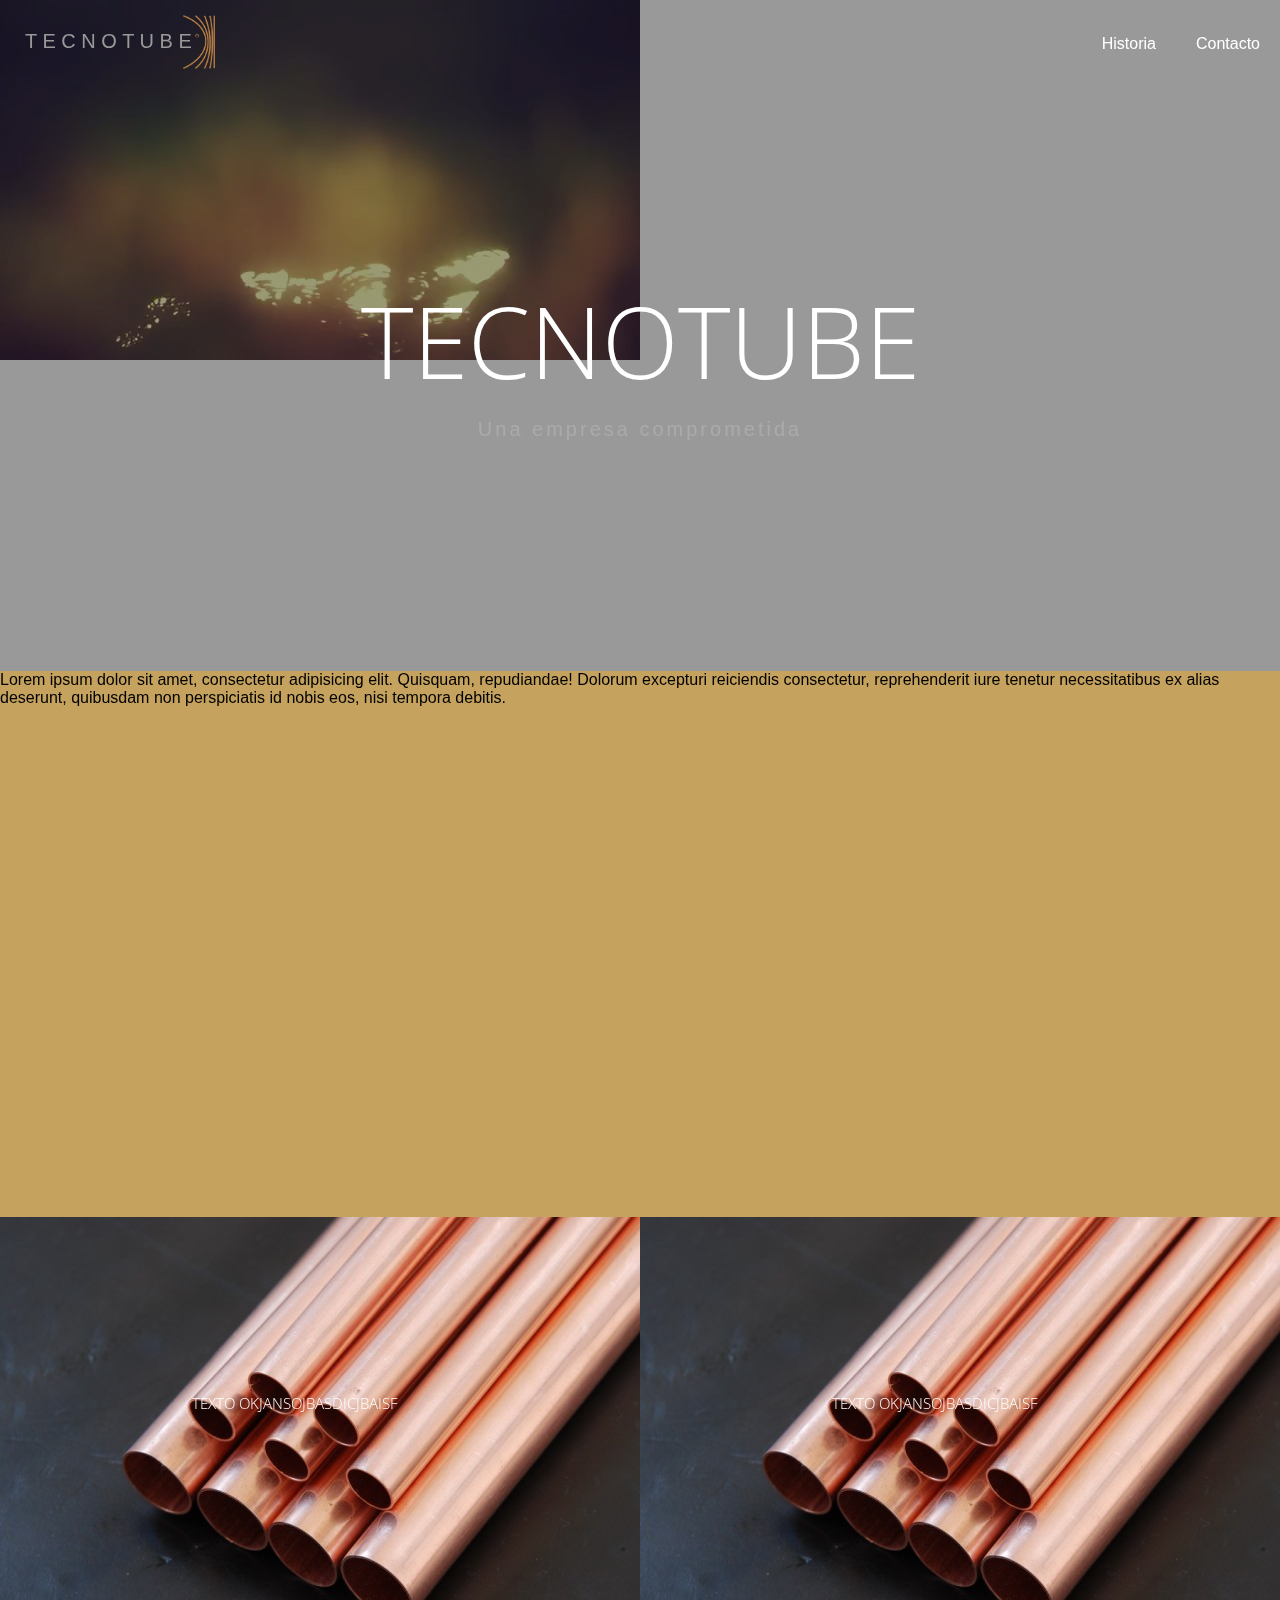
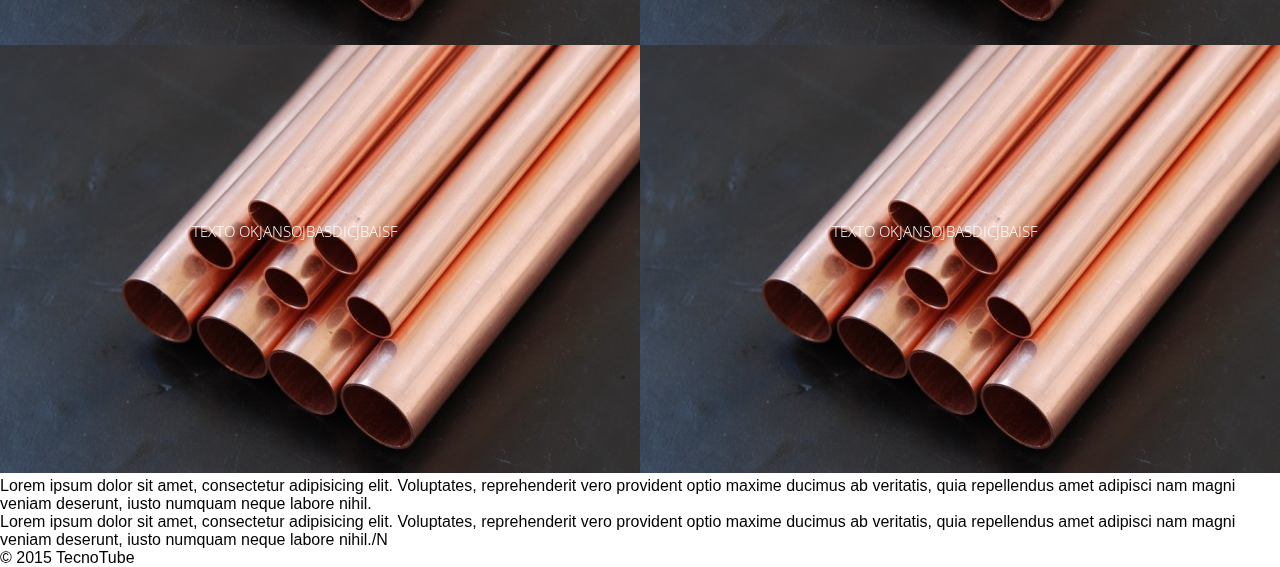
==== commit 64a44b47: "baje el logo" ====
--- a/index.html
+++ b/index.html
@@ -17,7 +17,18 @@
 
 		<nav>
 
-			<div class= "navi" >
+			
+			
+			<ul>
+				
+				<li><a>Contacto</a></li>
+				<li><a>Historia</a></li>
+					
+				
+			</ul>
+		</nav>
+	</header>
+	<div class= "navi" >
 				<span style="transition-delay: 5000s;">T</span>
 		        <span style="transition-delay: 5000s;">E</span>
 		        <span style="transition-delay: 5000s;">C</span>
@@ -31,16 +42,6 @@
 		    </div>  
 		    
 			  <img id="imagenLogo" class ="navi" src="logobrown.png"  style="transition-delay: 0.23s;"alt="">
-			
-			<ul>
-				
-				<li><a>Contacto</a></li>
-				<li><a>Historia</a></li>
-					
-				
-			</ul>
-		</nav>
-	</header>
 
 		<div class="background-wrap" >
 			<video id="video-bg-elem" preload="auto" autoplay="true" loop="loop" muted="muted">
--- a/estilos.css
+++ b/estilos.css
@@ -23,6 +23,7 @@
 }
 header nav ul li{
 	float: right;
+	margin-top: 15px;
 }
 
 header nav ul li a{
@@ -43,9 +44,10 @@
 
 .navi
 {
+	font-size: 20px;
 	color: #999999;
 	float:left;
-    margin-top: 20px;
+    margin-top: 30px;
     padding-left:25px ;
     -webkit-transition-property:color, text;
     -webkit-transition-duration: .05s, 0.5s;
@@ -65,12 +67,11 @@
 
 #imagenLogo 
 {
-	margin-top: 5px;
+	margin-top: 15px;
 	margin-left: -9px;
 	padding-left: 0;
-	width: 27px;
+	width: 32px;
     overflow: hidden;
-	position: absolute;
 	background-color: transparent;
 	
 }
@@ -165,15 +166,13 @@
 #gallery {
   margin: 0;
   padding: 0;
-  
 }
 
 #gallery li {
   list-style: none;
   float: left;
   width: 50%;
-  margin-top:-3px;
-  
+  margin-top:-4px;
   color: #bdc3c7;
 }
 #gallery ul li a p{
@@ -243,52 +242,60 @@
 		float: right;
 		font-size: 30px;
 	}
-}
-
-
-
-
-
-
-
-
-
-
-
-
-
-
-
-
-
-
-
-
-
-
-
-
-
-
-
-
-
-
-
-
-
-
-
-
-
-
-
-
-
-
-
-
-
-
-
-
+
+	img {
+		width: 800px;
+}
+
+	#gallery li{
+		width: 100%;
+	}
+}
+
+
+
+
+
+
+
+
+
+
+
+
+
+
+
+
+
+
+
+
+
+
+
+
+
+
+
+
+
+
+
+
+
+
+
+
+
+
+
+
+
+
+
+
+
+
+
+
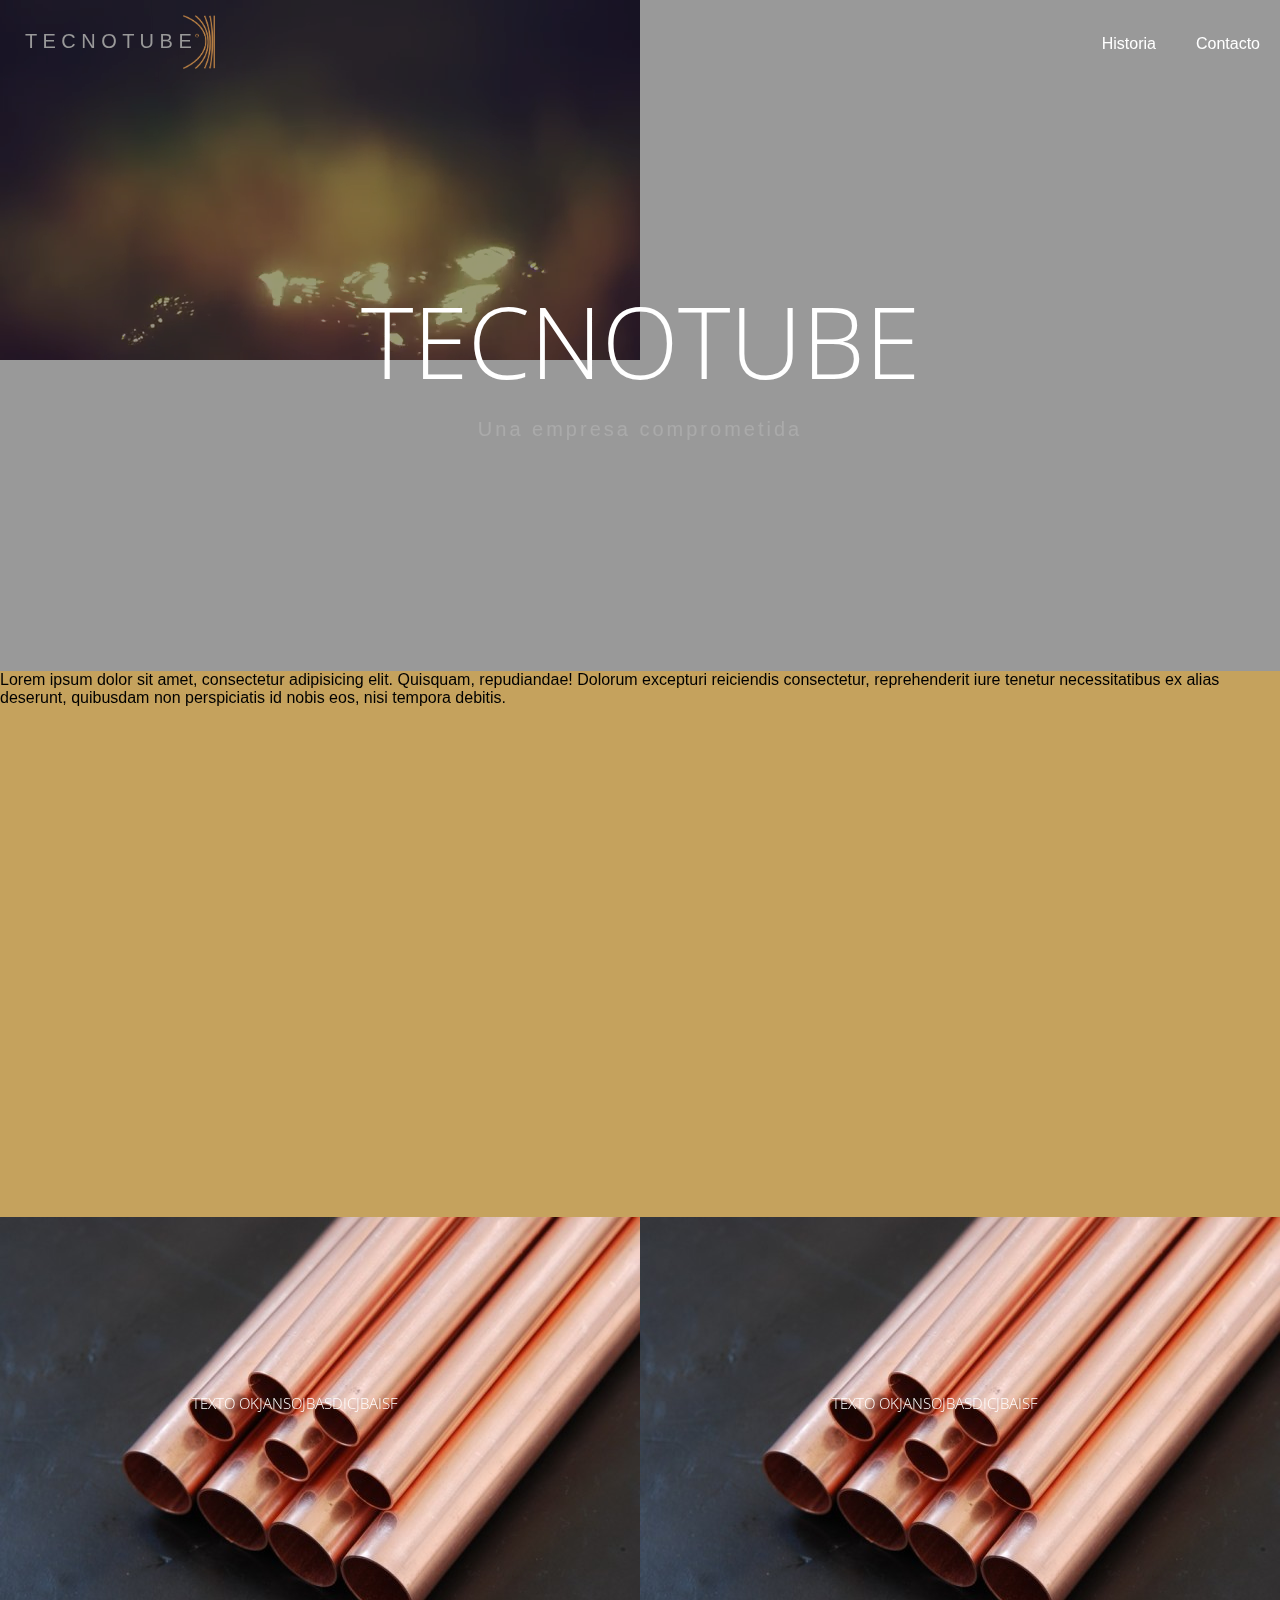
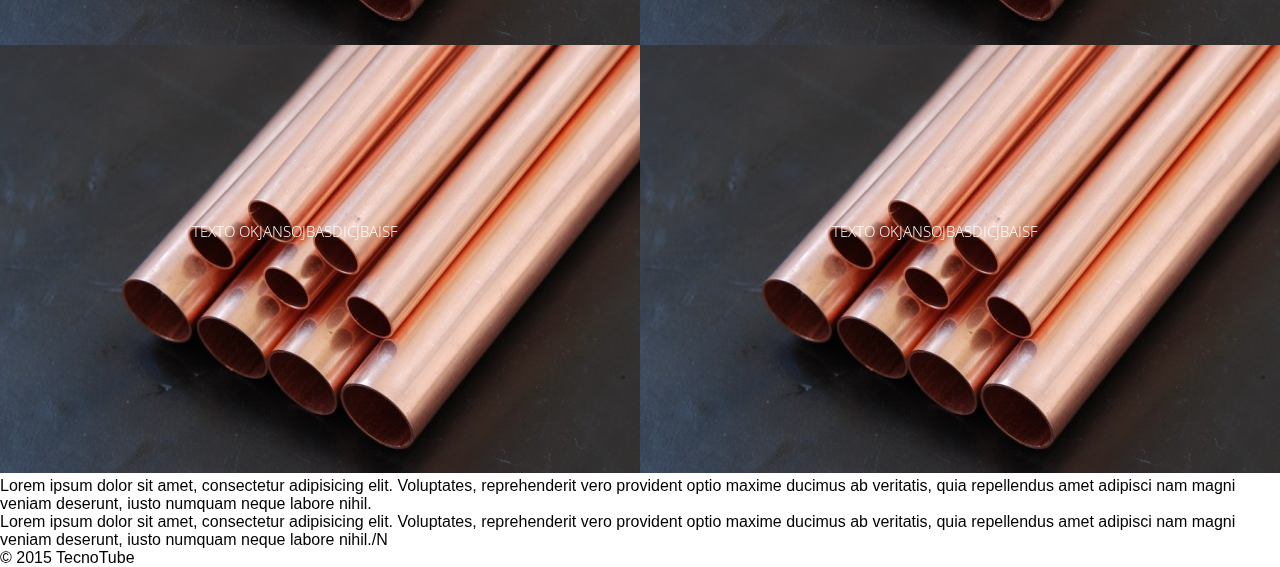
==== commit bc526579: "nueva carpeta sitios agregada" ====
--- a/index.html
+++ b/index.html
@@ -17,14 +17,11 @@
 
 		<nav>
 
-			
-			
 			<ul>
 				
 				<li><a>Contacto</a></li>
 				<li><a>Historia</a></li>
-					
-				
+
 			</ul>
 		</nav>
 	</header>
